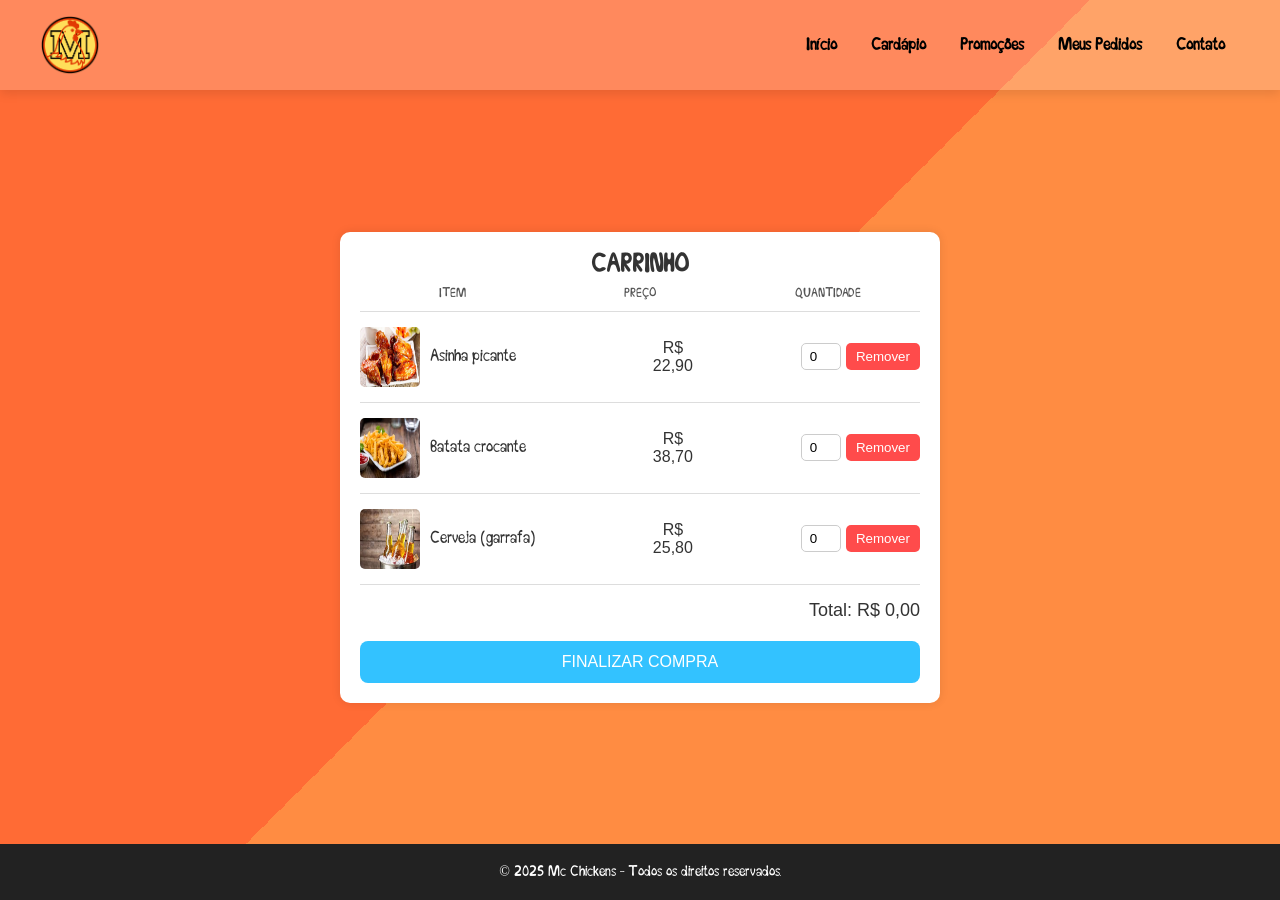
==== html/carrinho.html @ b5734e05 "Add files via upload" ====
<!DOCTYPE html>
<html lang="pt-BR">
<head>
  <meta charset="UTF-8">
  <meta name="viewport" content="width=device-width, initial-scale=1.0">
  <title>M Chickens - Carrinho</title>

  <link rel="stylesheet" href="/css/carrinho.css">
  <script defer src="/javascript/carrinho.js"></script>
</head>

<body>

<header>
  <img src="/img/logo m chickens simples.png" alt="Logo">
  <nav>
    <div class="links">
      <a href="./index.html">Início</a>
      <a href="./cardapio.html">Cardápio</a>
      <a href="#">Promoções</a>
      <a href="#">Meus Pedidos</a>
      <a href="https://api.whatsapp.com/send?phone=5511940318625&text=Olá%20gostaria%20de%20mais%20informações!%20">Contato</a>
    </div>
  </nav>
</header>

<section class="hero">
  <div class="container">

    <h2>CARRINHO</h2>

    <div class="header-row">
      <p>ITEM</p>
      <p>PREÇO</p>
      <p>QUANTIDADE</p>
    </div>

    <div class="item">
      <div class="item-info">
        <img alt="." src="/img/asinha apimentada.jpg">
        <p>Asinha picante</p>
      </div>

      <div class="valor">
        <p>R$</p>
        <p class="valor-item">22,90</p>
      </div>

      <div class="quantidade">
        <input placeholder="." class="qtd" type="number" min="0" value="0" oninput="atualizarTotal()">
        <button class="btn-remover">Remover</button>
      </div>
    </div>

    <div class="item">
      <div class="item-info">
        <img alt="." src="/img/batata.jpg">
        <p>Batata crocante</p>
      </div>

      <div class="valor">
        <p>R$</p>
        <p class="valor-item">38,70</p>
      </div>

      <div class="quantidade">
        <input placeholder="." class="qtd" type="number" min="0" value="0" oninput="atualizarTotal()">
        <button class="btn-remover">Remover</button>
      </div>
    </div>

    <div class="item">
      <div class="item-info">
        <img alt="." src="/img/cerveja.jpg">
        <p>Cerveja (garrafa)</p>
      </div>

      <div class="valor">
        <p>R$</p>
        <p class="valor-item">25,80</p>
      </div>

      <div class="quantidade">
        <input placeholder="." class="qtd" type="number" min="0" value="0" oninput="atualizarTotal()">
        <button class="btn-remover">Remover</button>
      </div>
    </div>

    <div class="final">
      <p id="Total">Total: R$ 0,00</p>
    </div>

    <button class="btn-finalizar">FINALIZAR COMPRA</button>

  </div>
</section>

<footer>
  © 2025 Mc Chickens - Todos os direitos reservados.
</footer>

</body>
</html>
---- css/carrinho.css ----
@font-face {
    font-family: galfont;
    src: url("/fontes/galfont-Regular.otf");
}

* {
  margin: 0;
  padding: 0;
  box-sizing: border-box;
}

body {
  font-family: galfont;
  background: linear-gradient(135deg, #FF6B35 50%, #FF8C42 50%);
  color: #333;
  min-height: 100vh;
  display: flex;
  flex-direction: column;
}

header {
  display: flex;
  justify-content: space-between;
  align-items: center;
  padding: 15px 40px;
  background: rgba(255, 255, 255, 0.2);
  box-shadow: 0 4px 10px rgba(0,0,0,0.1);
  top: 0;
}

header img {
  height: 60px;
  cursor: pointer;
}

.links a {
  margin: 0 15px;
  text-decoration: none;
  font-weight: bold;
  color: #000;
  transition: color 0.3s;
}

.links a:hover {
  font-size: large;
  text-decoration: underline;
  transition: 0.7s;
  color: #000;
}

.link a{
  margin: 0 15px;
  text-decoration: none;
  font-weight: bold;
  color: #000;
  transition: color 0.3s;
}

.link a:hover {
  font-size: large;
  text-decoration: underline;
  transition: 0.7s;
  color: #000;
}

.hero {
  flex: 1;
  display: flex;
  align-items: center;
  justify-content: center;
  text-align: center;
  padding: 60px 20px;
}

.hero-content {
  max-width: 800px;
}

.hero-content a {
  padding: 15px 30px;
  font-size: 1.2rem;
  border: none;
  border-radius: 30px;
  background: #ffcc00;
  font-weight: bold;
  cursor: pointer;
  box-shadow: 0 4px 10px rgba(0,0,0,0.3);
  transition: transform 0.2s, background 0.3s;
  text-decoration: none;
  color: #000;
}

.container {
    width: 600px;
    margin: 40px auto;
    background: #fff;
    padding: 20px;
    border-radius: 10px;
    box-shadow: 0 0 10px rgba(0,0,0,0.1);
}

h2 {
    text-align: center;
}

.header-row {
    display: flex;
    justify-content: space-between;
    padding: 10px 0;
    font-size: 12px;
    color: #555;
    border-bottom: 1px solid #ddd;
}   

.header-row p {
    width: 33%;
    text-align: center;
}

.item {
    display: flex;
    justify-content: space-between;
    align-items: center;
    padding: 15px 0;
    border-bottom: 1px solid #ddd;
}

.item-info {
    display: flex;
    align-items: center;
    gap: 10px;
    width: 33%;
}

.item-info img {
    width: 60px;
    height: 60px;
    border-radius: 5px;
}

.valor {
    width: 33%;
    text-align: center;
    & p {
      font-family: Arial, Helvetica, sans-serif;
    }
}

.quantidade {
    display: flex;
    align-items: center;
    gap: 5px;
}
.quantidade input {
    width: 40px;
    text-align: center;
    padding: 5px;
    border: 1px solid #ccc;
    border-radius: 5px;
}
.btn-remover {
    background: #ff4b4b;
    color: #fff;
    border: none;
    padding: 6px 10px;
    border-radius: 5px;
    cursor: pointer;
}

.final {
    display: flex;
    justify-content: flex-end;
    margin-top: 15px;
    font-size: 18px;
    & p {
      font-family: Arial, Helvetica, sans-serif;
    }
}
.btn-finalizar {
    width: 100%;
    margin-top: 20px;
    padding: 12px;
    background: #33c2ff;
    border: none;
    color: white;
    font-size: 16px;
    border-radius: 8px;
    cursor: pointer;
}

footer {
  background: #222;
  color: #fff;
  text-align: center;
  padding: 20px;
  font-size: 14px;
}
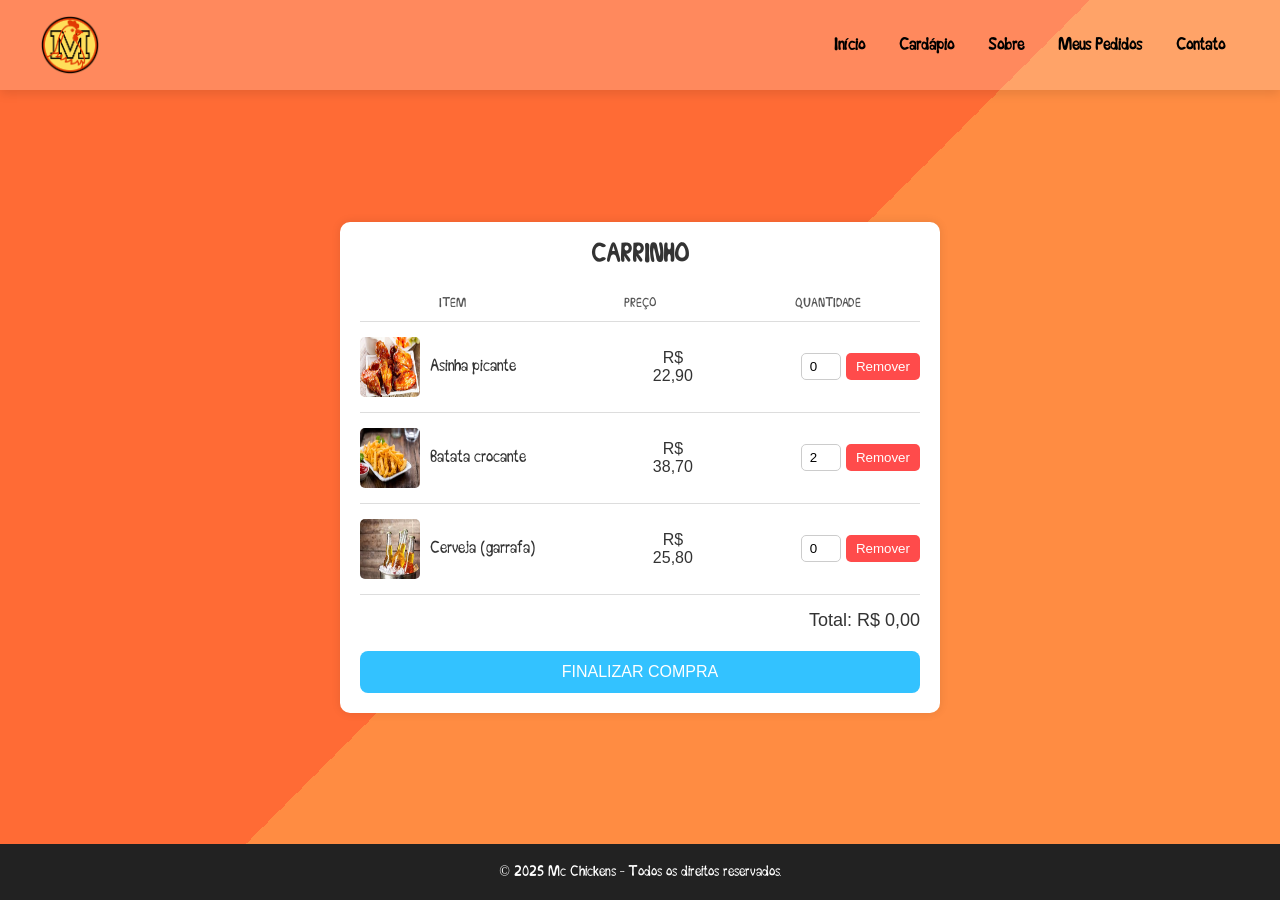
==== commit b7371b92: "Add files via upload" ====
--- a/html/carrinho.html
+++ b/html/carrinho.html
@@ -17,7 +17,7 @@
     <div class="links">
       <a href="./index.html">Início</a>
       <a href="./cardapio.html">Cardápio</a>
-      <a href="#">Promoções</a>
+      <a href="./sobre.html">Sobre</a>
       <a href="#">Meus Pedidos</a>
       <a href="https://api.whatsapp.com/send?phone=5511940318625&text=Olá%20gostaria%20de%20mais%20informações!%20">Contato</a>
     </div>
@@ -64,7 +64,7 @@
       </div>
 
       <div class="quantidade">
-        <input placeholder="." class="qtd" type="number" min="0" value="0" oninput="atualizarTotal()">
+        <input placeholder="." class="qtd" type="number" min="0" value="2" oninput="atualizarTotal()">
         <button class="btn-remover">Remover</button>
       </div>
     </div>
--- a/css/carrinho.css
+++ b/css/carrinho.css
@@ -100,6 +100,7 @@
 }
 
 h2 {
+    margin-bottom: 20px;
     text-align: center;
 }
 
